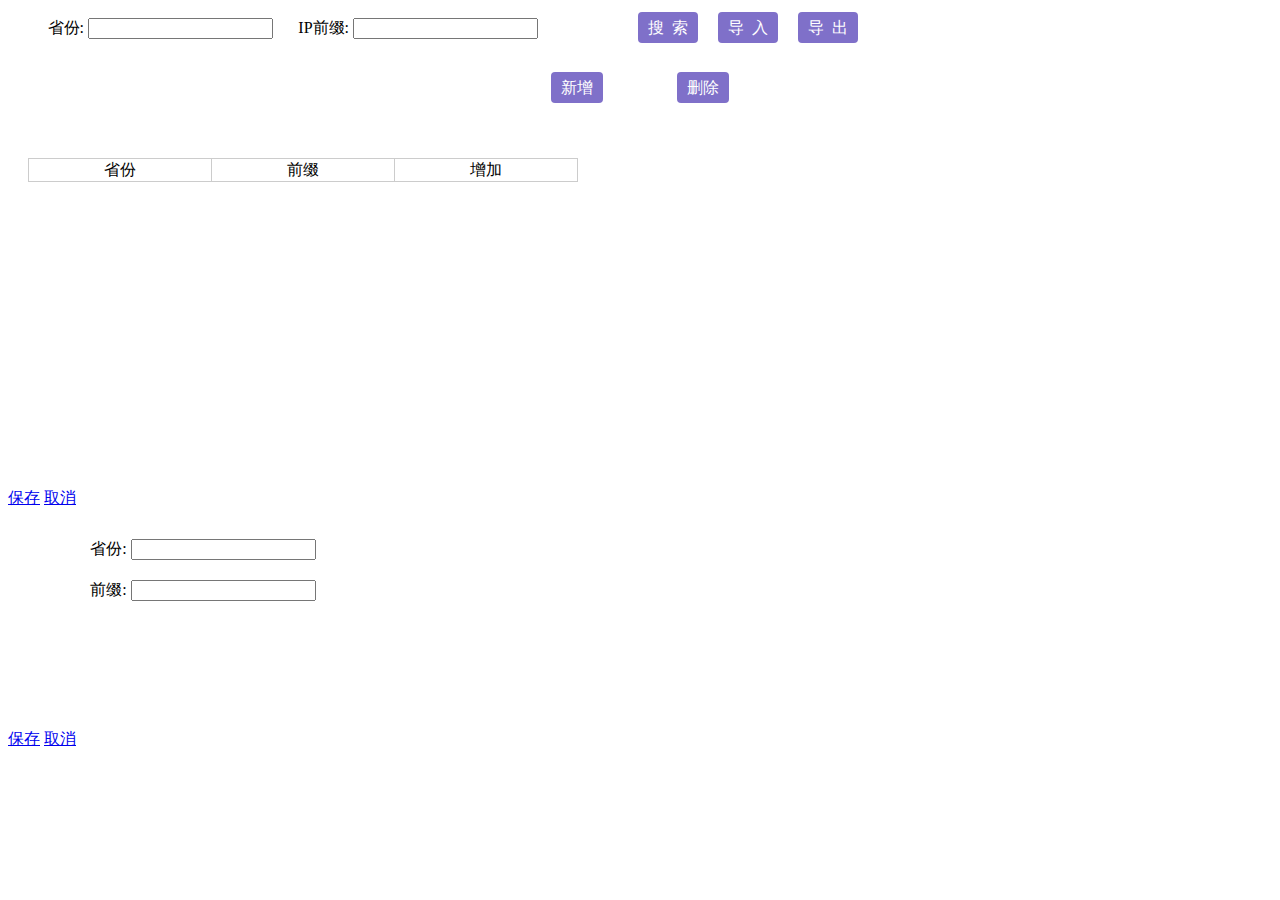
==== src/main/resources/templates/DataBaseQuery.html @ 8138e976 "Day1" ====
<!DOCTYPE html>
<html xmlns:th="http://www.thymeleaf.org">
<head>
    <title>查询</title>
    <meta http-equiv="Content-Type" content="text/html; charset=UTF-8"/>
    <link rel="stylesheet" type="text/css" href="/jquery-easyui-1.4/themes/default/easyui.css">
    <link rel="stylesheet" type="text/css" href="/jquery-easyui-1.4/themes/icon.css">
    <link rel="stylesheet" type="text/css" href="/css/DataBaseQuery.css">
    <script type="text/javascript" src="/js/jquery-1.8.0.min.js"></script>
    <script type="text/javascript" src="/jquery-easyui-1.4/jquery.easyui.min.js"></script>
    <script type="text/javascript" src="/js/DataBaseQuery.js"></script>

    <style type="text/css">
        .wsdetail {width: 100%;border-collapse: collapse;border: 1px solid #ccc;}
        .wsdetail tbody tr.alt-row {background: #f2f7fc;}
        .wsdetail td{line-height:20px;text-align: left;height: 18px;border: 1px solid #ccc;}
        #operDiv {
            margin: 0px auto;
            width: 98%;
            height: 80px;
            line-height: 40px;
            color: #087891
        }
        .mybtn {
            padding: 7px 10px;
            background: #7F70C9;
            color: #fff;
            border-radius: 4px;
            cursor: pointer;
            width: 100px;
        }
    </style>
</head>
<body style="min-width: 800px;">
<form name="queryform" id="queryform">
    <input type="hidden" name="typeID" id="typeID" value="1"/>
    <input type="hidden"name="addData" id="addData"/>
    <input type="hidden"name="action" id="action"/>
    <!-- <div class="myheadertitle"></div> -->
    <div id="queryCon" style="height: 60px;">
        <div style="height: 10px;"></div>
        <table border="0" cellspacing="0" cellpadding="0">
            <tr>
                <td width="80px" align="right">省份:&nbsp;</td>
                <td width="160px" align="left"><input type="text" name="nodename" id="nodename" ></td>
                <td width="80px" align="right" id="sIP">IP前缀:&nbsp;</td>
                <td width="160px" align="left"><input type="text" name="staticpara1" id="staticpara1" ></td>
                <td width="80px" align="right"></td>
                <td width="80px" align="right"><a id="querybtn" class="mybtn">搜&nbsp;&nbsp;索</a></td>
                <td width="80px" align="right"><a id="importbtn" class="mybtn">导&nbsp;&nbsp;入</a></td>
                <td width="80px" align="right"><a id="exportbtn" class="mybtn">导&nbsp;&nbsp;出</a></td>
            </tr>
        </table>
    </div>

    <!-- 查询结果 -->
    <div id="result">
        <table id="resultTable"></table>
    </div>

    <div id="operDiv">
        <table border="0" cellspacing="0" cellpadding="0" width="100%">
            <tr>
                <td width="47%" align="right">
                    <a id="addbtn" class="mybtn">新增</a>
                </td>
                <td width="6%" align="left"></td>
                <td width="47%" align="left">
                    <a id="delbtn" class="mybtn">删除</a>
                </td>

            </tr>
        </table>
    </div>
</form>


<!-- 弹窗  Start-->
<div id="dlg" class="easyui-dialog" style="width:620px;height:320px;padding:10px 20px"
     closed="true" buttons="#dlg-buttons" cache="false">
    <div class="ftitle"></div>
    <form id="fm" method="post">
        <table id="dg" border="1px" class="wsdetail" style="width:550px;height:auto">
            <thead>
            <tr>
                <td style="width:180px; text-align: center">省份</td>
                <td style="width:180px; text-align: center" id="dlg_staticpara1">前缀</td>
                <td style="width:180px; text-align: center">
                    <a id="add" class="easyui-linkbutton l-btn l-btn-small" onClick="javascript:appendOne()"><span>增加</span></a>
                </td>
            </tr>
            </thead>
            <tbody id="addBody"></tbody>
        </table>
    </form>
</div>
<div id="dlg-buttons">
    <a href="javascript:void(0)" class="easyui-linkbutton c6" iconCls="icon-ok" onclick="submitAdd()" style="width:90px">保存</a>
    <a href="javascript:void(0)" class="easyui-linkbutton" iconCls="icon-cancel" onclick="javascript:$('#dlg').dialog('close')" style="width:90px">取消</a>
</div>
<!-- 弹窗  End -->

<!-- 弹窗  Start-->
<div id="dlgUpdate" class="easyui-dialog" style="width:350px;height:200px;padding:10px 20px"
     closed="true" buttons="#dlgUpdate-buttons">
    <div class="ftitle"></div>
    <form id="updateFm" method="post" novalidate>
        <input id="staticdataid" name="staticdataid" type="hidden">
        <div class="fitem" style="height: 20px;"></div>
        <div class="fitem" style="text-align: center">
            <label id="dlgUpdate_nodename">省份:</label>
            <input type="text" id="nodename" name="nodename" class="easyui-textbox">
        </div>
        <div class="fitem" style="height: 20px;"></div>
        <div class="fitem" style="text-align: center">
            <label id="dlgUpdate_staticpara1">前缀:</label>
            <input id="staticpara1" name="staticpara1" class="easyui-textbox">
        </div>
    </form>
</div>
<div id="dlgUpdate-buttons">
    <a href="javascript:void(0)" class="easyui-linkbutton c6" iconCls="icon-ok" onclick="saveUpdate()" style="width:90px">保存</a>
    <a href="javascript:void(0)" class="easyui-linkbutton" iconCls="icon-cancel" onclick="javascript:$('#dlgUpdate').dialog('close')" style="width:90px">取消</a>
</div>
<!-- 弹窗  End -->

</body>
</html>
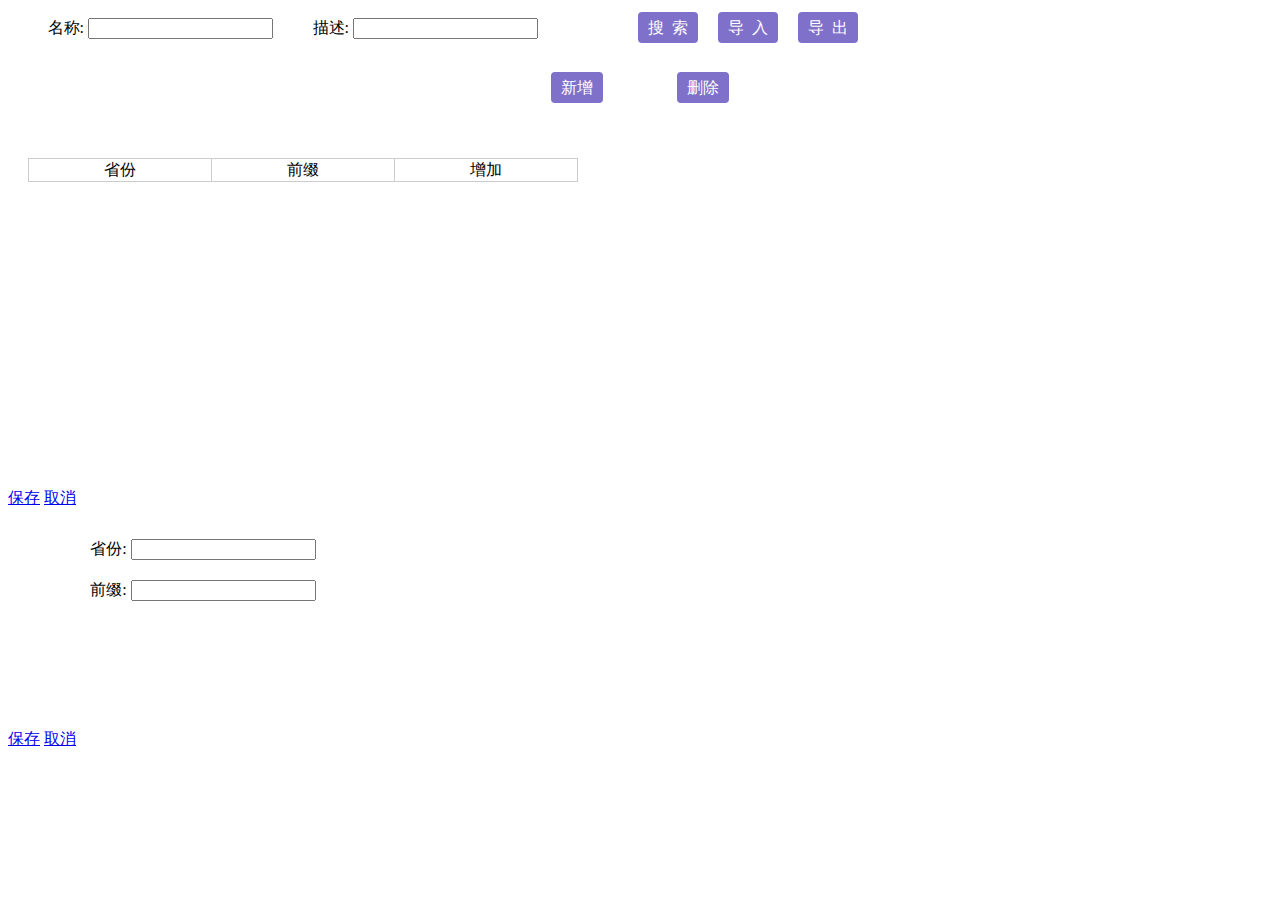
==== commit 0221ee3a: "day2" ====
--- a/src/main/resources/templates/DataBaseQuery.html
+++ b/src/main/resources/templates/DataBaseQuery.html
@@ -41,10 +41,10 @@
         <div style="height: 10px;"></div>
         <table border="0" cellspacing="0" cellpadding="0">
             <tr>
-                <td width="80px" align="right">省份:&nbsp;</td>
-                <td width="160px" align="left"><input type="text" name="nodename" id="nodename" ></td>
-                <td width="80px" align="right" id="sIP">IP前缀:&nbsp;</td>
-                <td width="160px" align="left"><input type="text" name="staticpara1" id="staticpara1" ></td>
+                <td width="80px" align="right">名称:&nbsp;</td>
+                <td width="160px" align="left"><input type="text" name="userName" id="userName" ></td>
+                <td width="80px" align="right" id="sIP">描述:&nbsp;</td>
+                <td width="160px" align="left"><input type="text" name="description" id="description"></td>
                 <td width="80px" align="right"></td>
                 <td width="80px" align="right"><a id="querybtn" class="mybtn">搜&nbsp;&nbsp;索</a></td>
                 <td width="80px" align="right"><a id="importbtn" class="mybtn">导&nbsp;&nbsp;入</a></td>
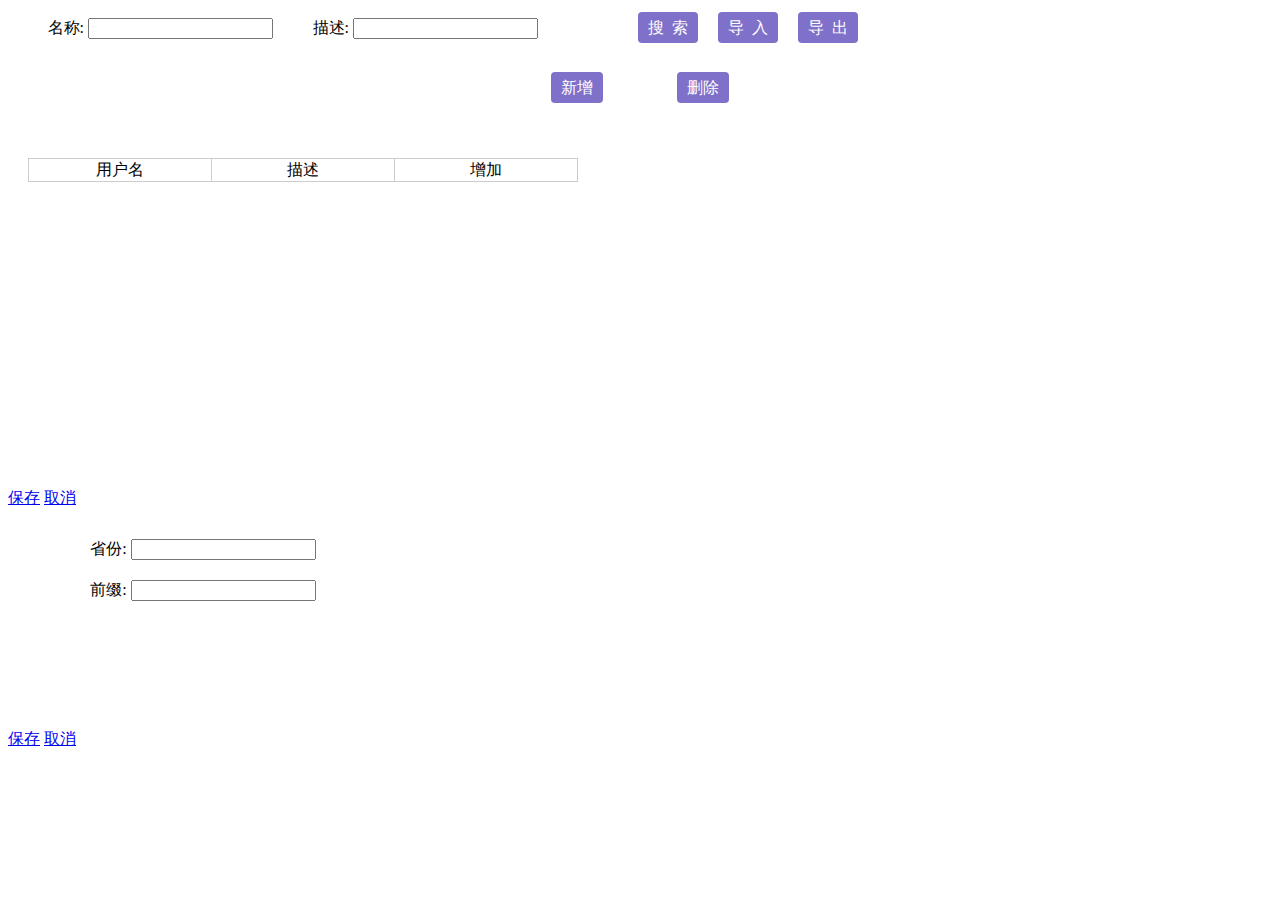
==== commit cfa54be9: "day1" ====
--- a/src/main/resources/templates/DataBaseQuery.html
+++ b/src/main/resources/templates/DataBaseQuery.html
@@ -83,8 +83,8 @@
         <table id="dg" border="1px" class="wsdetail" style="width:550px;height:auto">
             <thead>
             <tr>
-                <td style="width:180px; text-align: center">省份</td>
-                <td style="width:180px; text-align: center" id="dlg_staticpara1">前缀</td>
+                <td style="width:180px; text-align: center">用户名</td>
+                <td style="width:180px; text-align: center" id="dlg_staticpara1">描述</td>
                 <td style="width:180px; text-align: center">
                     <a id="add" class="easyui-linkbutton l-btn l-btn-small" onClick="javascript:appendOne()"><span>增加</span></a>
                 </td>
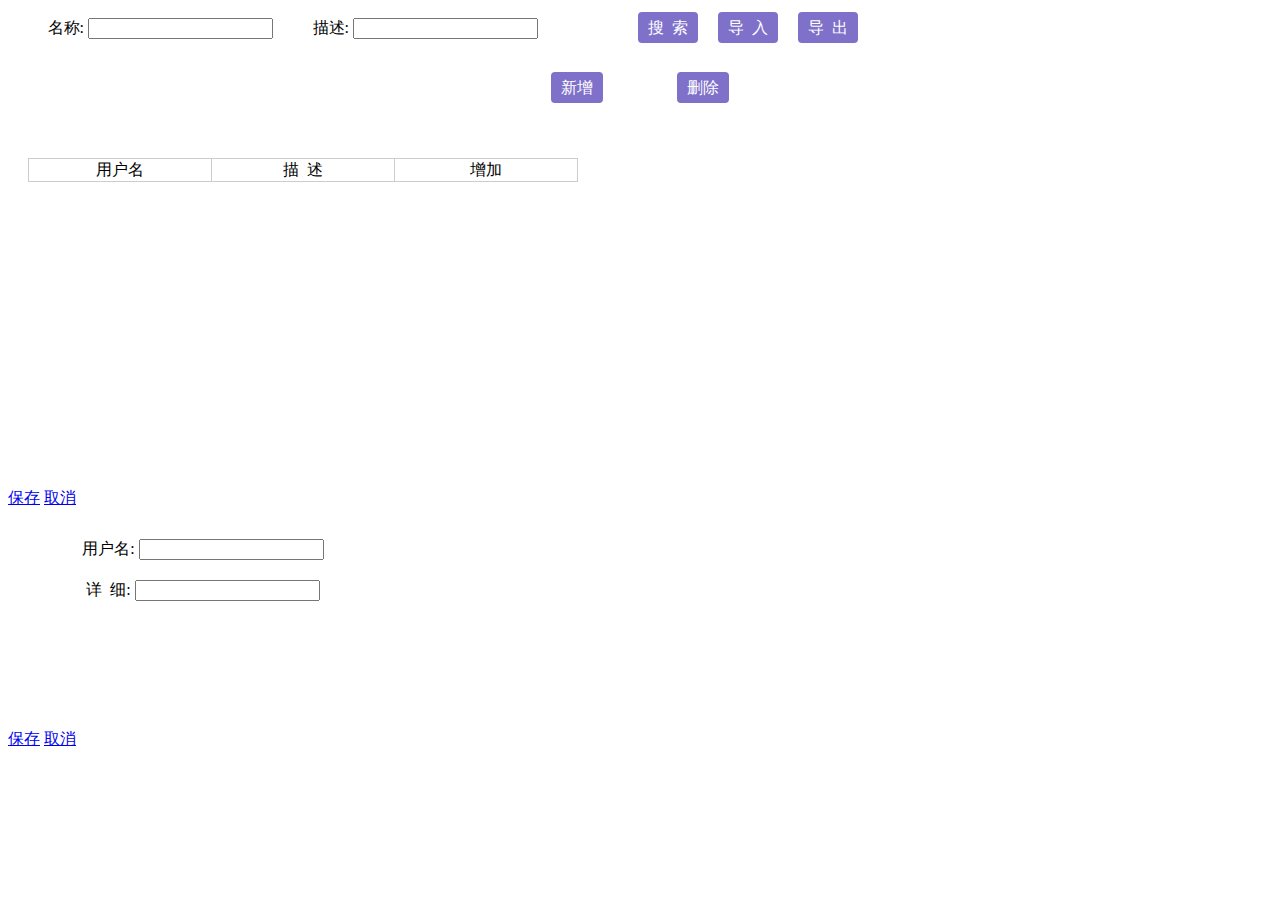
==== commit 2a200e5a: "day1" ====
--- a/src/main/resources/templates/DataBaseQuery.html
+++ b/src/main/resources/templates/DataBaseQuery.html
@@ -84,7 +84,7 @@
             <thead>
             <tr>
                 <td style="width:180px; text-align: center">用户名</td>
-                <td style="width:180px; text-align: center" id="dlg_staticpara1">描述</td>
+                <td style="width:180px; text-align: center" id="dlg_staticpara1">描&nbsp;&nbsp;述</td>
                 <td style="width:180px; text-align: center">
                     <a id="add" class="easyui-linkbutton l-btn l-btn-small" onClick="javascript:appendOne()"><span>增加</span></a>
                 </td>
@@ -105,16 +105,16 @@
      closed="true" buttons="#dlgUpdate-buttons">
     <div class="ftitle"></div>
     <form id="updateFm" method="post" novalidate>
-        <input id="staticdataid" name="staticdataid" type="hidden">
+        <input id="id" name="id" type="hidden">
         <div class="fitem" style="height: 20px;"></div>
         <div class="fitem" style="text-align: center">
-            <label id="dlgUpdate_nodename">省份:</label>
-            <input type="text" id="nodename" name="nodename" class="easyui-textbox">
+            <label id="dlgUpdate_username">用户名:</label>
+            <input type="text" name="username" class="easyui-textbox">
         </div>
         <div class="fitem" style="height: 20px;"></div>
         <div class="fitem" style="text-align: center">
-            <label id="dlgUpdate_staticpara1">前缀:</label>
-            <input id="staticpara1" name="staticpara1" class="easyui-textbox">
+            <label id="dlgUpdate_description">详&nbsp;&nbsp;细:</label>
+            <input name="description" class="easyui-textbox">
         </div>
     </form>
 </div>
